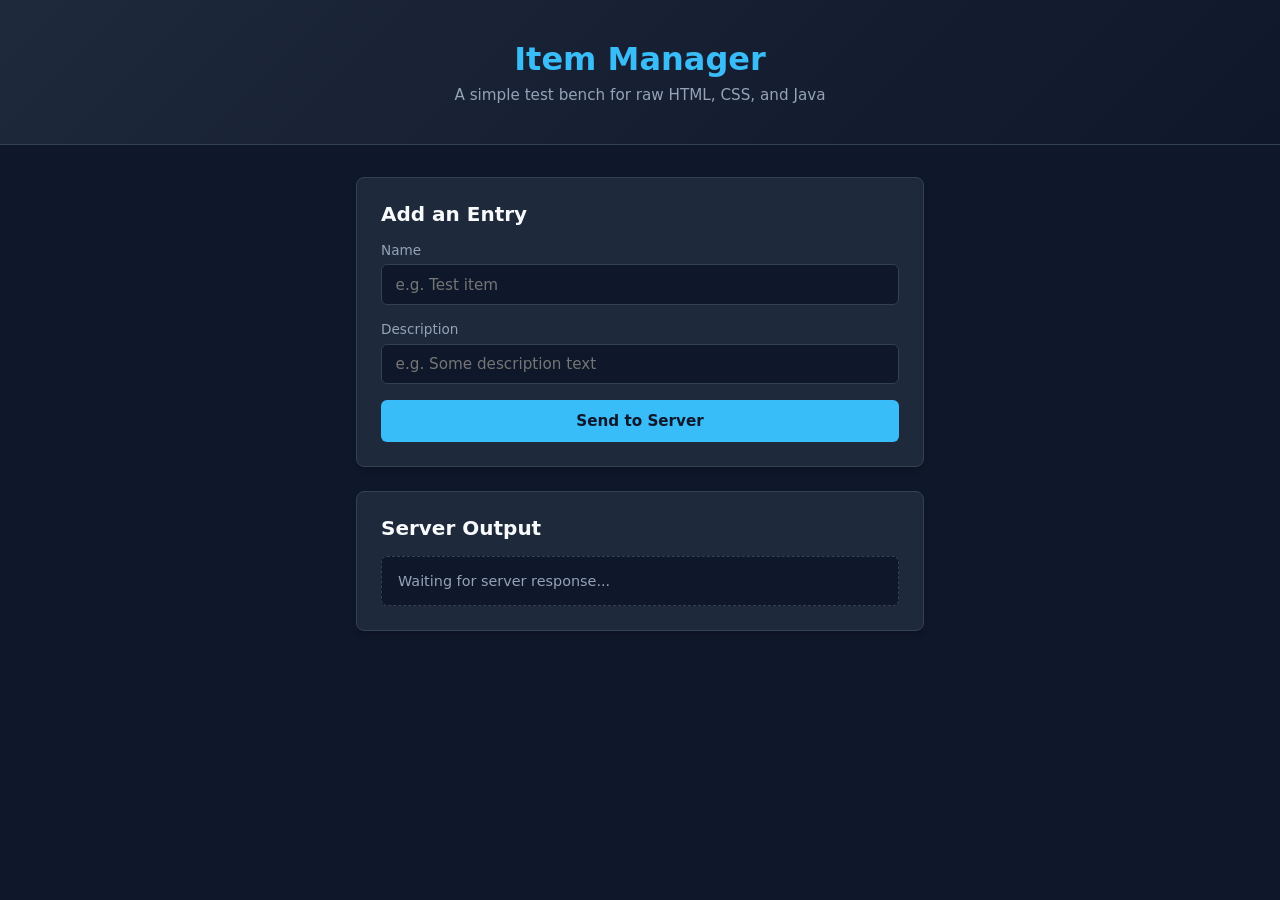
==== src/main/resources/static/index.html @ 94ec4630 "Initial commit" ====
<!DOCTYPE html>
<html lang="en">
<head>
    <meta charset="UTF-8">
    <meta name="viewport" content="width=device-width, initial-scale=1.0">
    <title>Simple Web App</title>
    <link rel="stylesheet" href="style.css">
</head>
<body>

<!-- Header / Banner -->
<header class="banner">
    <h1>Item Manager</h1>
    <p>A simple test bench for raw HTML, CSS, and Java</p>
</header>

<!-- Main Card Container -->
<main class="container">
    <section class="card">
        <h2>Add an Entry</h2>

        <!-- Standard form layout -->
        <form id="data-form">
            <div class="form-group">
                <label for="nameInput">Name</label>
                <input type="text" id="nameInput" name="name" placeholder="e.g. Test item" required>
            </div>

            <div class="form-group">
                <label for="descInput">Description</label>
                <input type="text" id="descInput" name="description" placeholder="e.g. Some description text">
            </div>

            <button type="submit" id="submitBtn">Send to Server</button>
        </form>
    </section>

    <!-- Response / Output Section -->
    <section class="card">
        <h2>Server Output</h2>
        <div id="output" class="output-box">
            Waiting for server response...
        </div>
    </section>
</main>

<script>
    const form = document.getElementById('data-form');
    const output = document.getElementById('output');

    form.addEventListener('submit', async (e) => {
        e.preventDefault(); // Don't refresh the page

        const payload = {
            name: document.getElementById('nameInput').value,
            description: document.getElementById('descInput').value
        };

        output.textContent = "Sending request to server...";

        try {
            // Send JSON to our Spring Boot endpoint
            const res = await fetch('/api/submit', {
                method: 'POST',
                headers: { 'Content-Type': 'application/json' },
                body: JSON.stringify(payload)
            });

            const responseText = await res.text();
            output.textContent = responseText;
        } catch (err) {
            output.textContent = "Error communicating with server: " + err;
        }
    });
</script>
</body>
</html>
---- src/main/resources/static/style.css ----
:root {
    --bg-color: #0f172a;
    --card-bg: #1e293b;
    --text-color: #f8fafc;
    --muted-color: #94a3b8;
    --primary: #38bdf8;
    --primary-hover: #0ea5e9;
    --border: #334155;
}

* {
    box-sizing: border-box;
    margin: 0;
    padding: 0;
    font-family: system-ui, -apple-system, BlinkMacSystemFont, 'Segoe UI', Roboto, sans-serif;
}

body {
    background-color: var(--bg-color);
    color: var(--text-color);
    min-height: 100vh;
    display: flex;
    flex-direction: column;
}

/* Banner */
.banner {
    background: linear-gradient(135deg, #1e293b, #0f172a);
    border-bottom: 1px solid var(--border);
    padding: 2.5rem 1rem;
    text-align: center;
}

.banner h1 {
    font-size: 2rem;
    color: var(--primary);
    margin-bottom: 0.5rem;
}

.banner p {
    color: var(--muted-color);
    font-size: 0.95rem;
}

/* Main Layout */
.container {
    max-width: 600px;
    width: 100%;
    margin: 2rem auto;
    padding: 0 1rem;
    display: flex;
    flex-direction: column;
    gap: 1.5rem;
}

/* Cards */
.card {
    background-color: var(--card-bg);
    border: 1px solid var(--border);
    border-radius: 8px;
    padding: 1.5rem;
    box-shadow: 0 4px 6px -1px rgba(0, 0, 0, 0.2);
}

.card h2 {
    font-size: 1.25rem;
    margin-bottom: 1rem;
}

/* Form */
.form-group {
    display: flex;
    flex-direction: column;
    gap: 0.4rem;
    margin-bottom: 1rem;
}

label {
    font-size: 0.85rem;
    color: var(--muted-color);
}

input {
    padding: 0.65rem 0.85rem;
    border-radius: 6px;
    border: 1px solid var(--border);
    background-color: #0f172a;
    color: var(--text-color);
    outline: none;
    font-size: 0.95rem;
}

input:focus {
    border-color: var(--primary);
}

button {
    width: 100%;
    padding: 0.75rem;
    border-radius: 6px;
    border: none;
    background-color: var(--primary);
    color: #0f172a;
    font-weight: 600;
    font-size: 0.95rem;
    cursor: pointer;
    transition: background-color 0.2s ease;
}

button:hover {
    background-color: var(--primary-hover);
}

/* Output Area */
.output-box {
    padding: 1rem;
    background-color: #0f172a;
    border: 1px dashed var(--border);
    border-radius: 6px;
    color: var(--muted-color);
    font-size: 0.9rem;
    min-height: 48px;
}
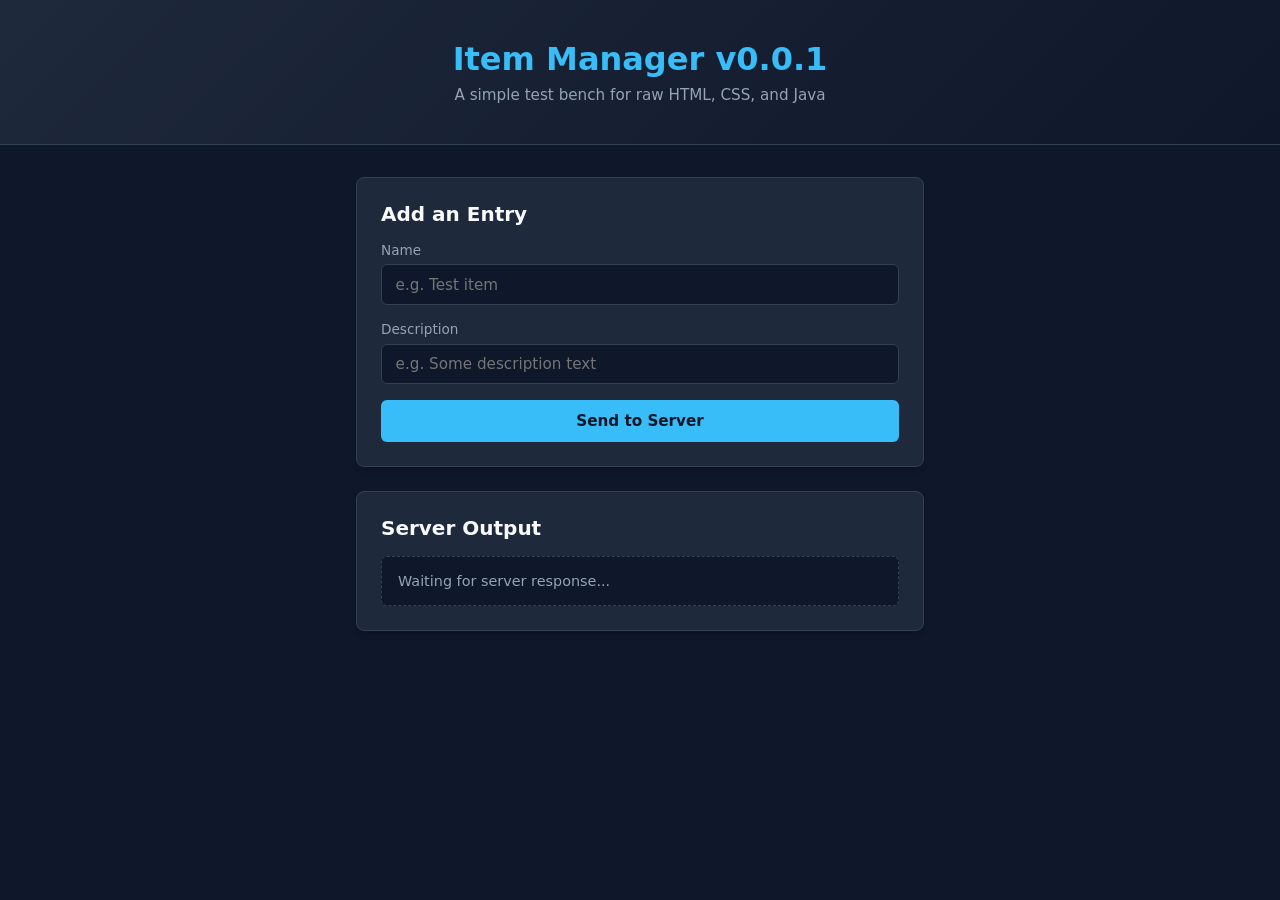
==== commit 7a8e9273: "Added instructions.txt" ====
--- a/src/main/resources/static/index.html
+++ b/src/main/resources/static/index.html
@@ -10,7 +10,7 @@
 
 <!-- Header / Banner -->
 <header class="banner">
-    <h1>Item Manager</h1>
+    <h1>Item Manager v0.0.1</h1>
     <p>A simple test bench for raw HTML, CSS, and Java</p>
 </header>
 
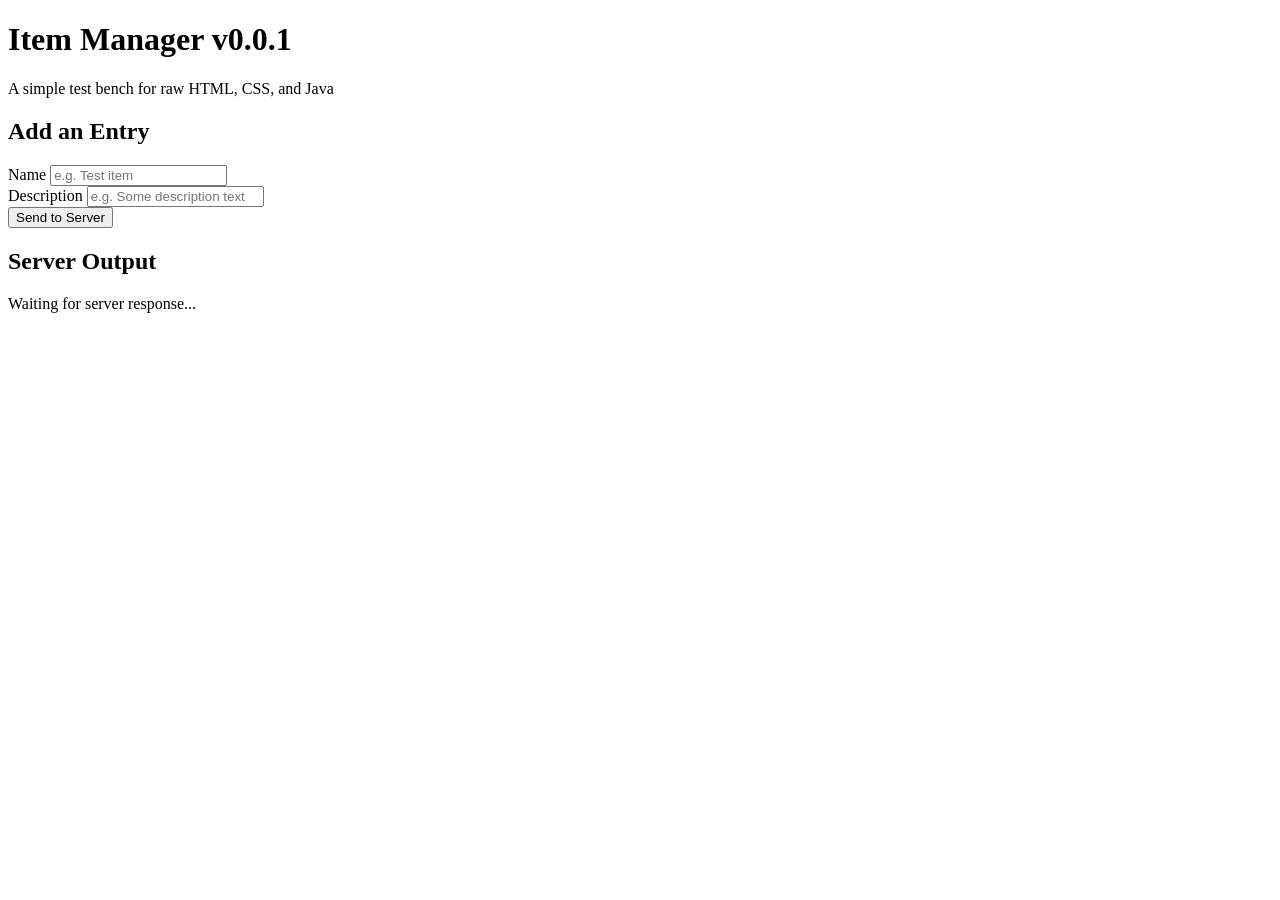
==== commit 6cfe8439: "css off for testing tabelki.sql, i commited to db" ====
--- a/src/main/resources/static/index.html
+++ b/src/main/resources/static/index.html
@@ -4,7 +4,7 @@
     <meta charset="UTF-8">
     <meta name="viewport" content="width=device-width, initial-scale=1.0">
     <title>Simple Web App</title>
-    <link rel="stylesheet" href="style.css">
+<!--    <link rel="stylesheet" href="style.css">-->
 </head>
 <body>
 
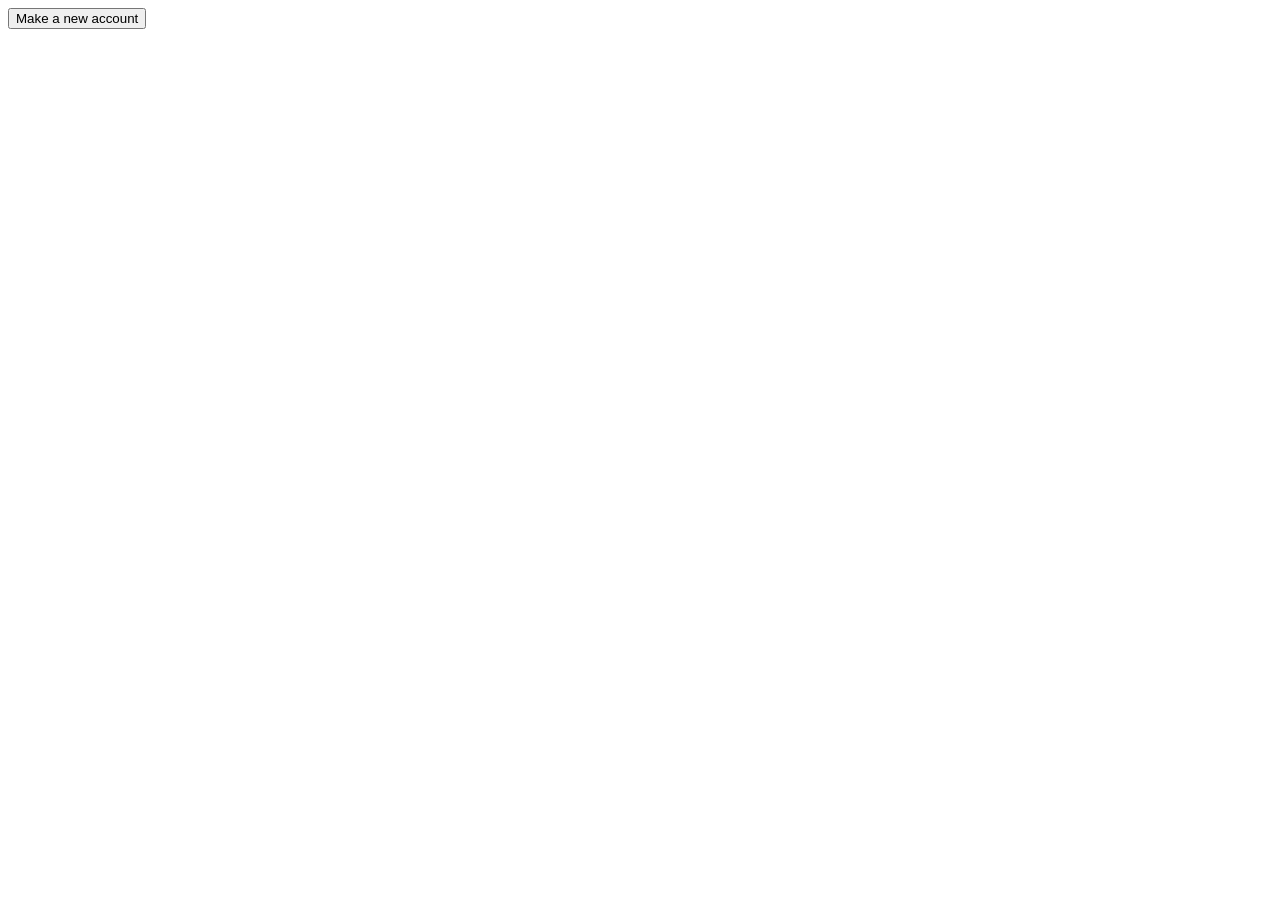
==== commit 10423c3f: "added NON-VALIDATED user registration" ====
--- a/src/main/resources/static/index.html
+++ b/src/main/resources/static/index.html
@@ -2,76 +2,11 @@
 <html lang="en">
 <head>
     <meta charset="UTF-8">
-    <meta name="viewport" content="width=device-width, initial-scale=1.0">
-    <title>Simple Web App</title>
-<!--    <link rel="stylesheet" href="style.css">-->
+    <title>Title</title>
 </head>
 <body>
 
-<!-- Header / Banner -->
-<header class="banner">
-    <h1>Item Manager v0.0.1</h1>
-    <p>A simple test bench for raw HTML, CSS, and Java</p>
-</header>
+<button onclick="document.location='register.html'">Make a new account</button>
 
-<!-- Main Card Container -->
-<main class="container">
-    <section class="card">
-        <h2>Add an Entry</h2>
-
-        <!-- Standard form layout -->
-        <form id="data-form">
-            <div class="form-group">
-                <label for="nameInput">Name</label>
-                <input type="text" id="nameInput" name="name" placeholder="e.g. Test item" required>
-            </div>
-
-            <div class="form-group">
-                <label for="descInput">Description</label>
-                <input type="text" id="descInput" name="description" placeholder="e.g. Some description text">
-            </div>
-
-            <button type="submit" id="submitBtn">Send to Server</button>
-        </form>
-    </section>
-
-    <!-- Response / Output Section -->
-    <section class="card">
-        <h2>Server Output</h2>
-        <div id="output" class="output-box">
-            Waiting for server response...
-        </div>
-    </section>
-</main>
-
-<script>
-    const form = document.getElementById('data-form');
-    const output = document.getElementById('output');
-
-    form.addEventListener('submit', async (e) => {
-        e.preventDefault(); // Don't refresh the page
-
-        const payload = {
-            name: document.getElementById('nameInput').value,
-            description: document.getElementById('descInput').value
-        };
-
-        output.textContent = "Sending request to server...";
-
-        try {
-            // Send JSON to our Spring Boot endpoint
-            const res = await fetch('/api/submit', {
-                method: 'POST',
-                headers: { 'Content-Type': 'application/json' },
-                body: JSON.stringify(payload)
-            });
-
-            const responseText = await res.text();
-            output.textContent = responseText;
-        } catch (err) {
-            output.textContent = "Error communicating with server: " + err;
-        }
-    });
-</script>
 </body>
 </html>
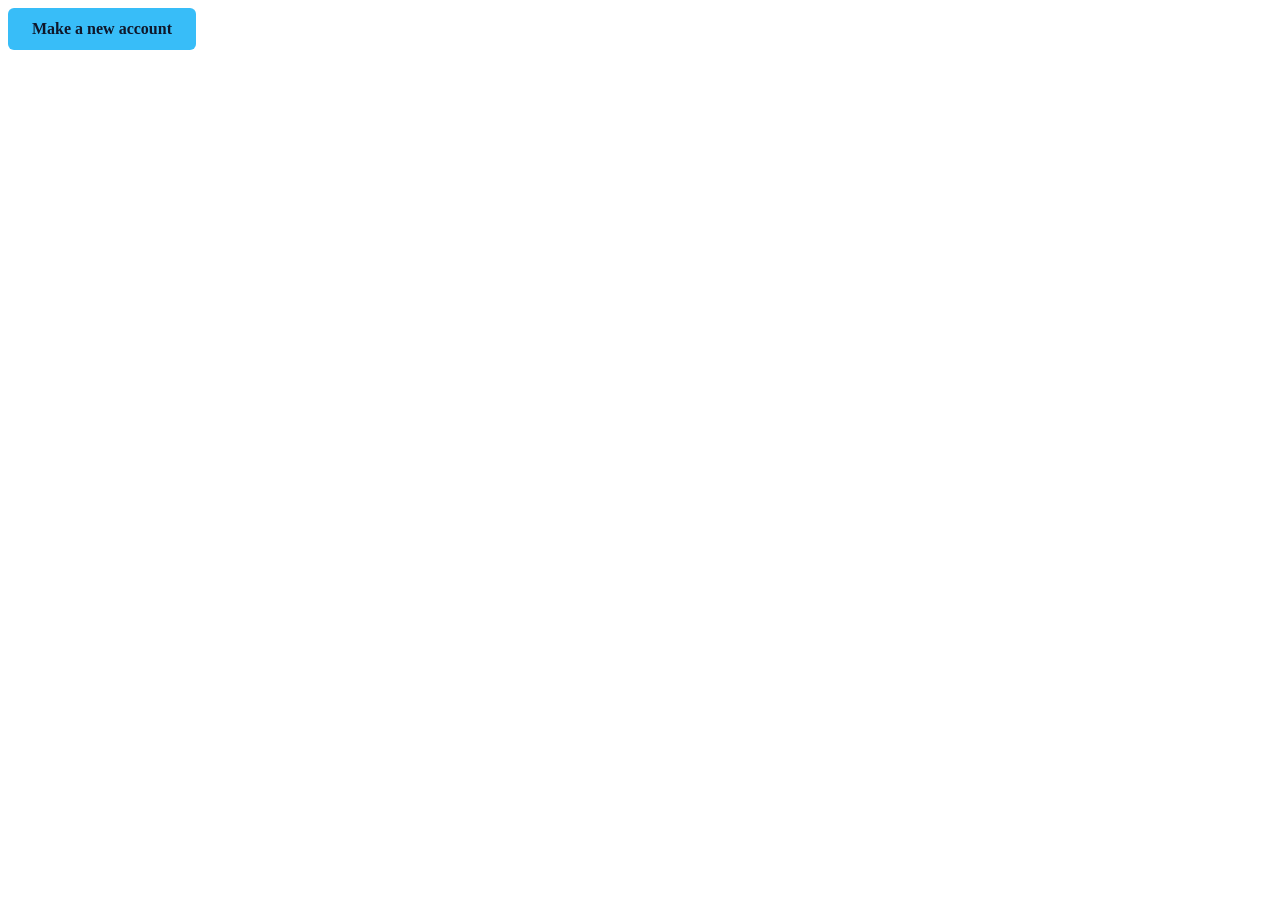
==== commit d4f82335: "simple hardcoded captcha" ====
--- a/src/main/resources/static/index.html
+++ b/src/main/resources/static/index.html
@@ -2,11 +2,27 @@
 <html lang="en">
 <head>
     <meta charset="UTF-8">
-    <title>Title</title>
+    <title>Home</title>
+    <style>
+        /* Optional: make link look like a nice button */
+        .btn-link {
+            display: inline-block;
+            text-decoration: none;
+            text-align: center;
+            background-color: #38bdf8;
+            color: #0f172a;
+            padding: 0.75rem 1.5rem;
+            border-radius: 6px;
+            font-weight: 600;
+        }
+        .btn-link:hover {
+            background-color: #0ea5e9;
+        }
+    </style>
 </head>
 <body>
 
-<button onclick="document.location='register.html'">Make a new account</button>
+<a href="/register/register.html" class="btn-link">Make a new account</a>
 
 </body>
 </html>
